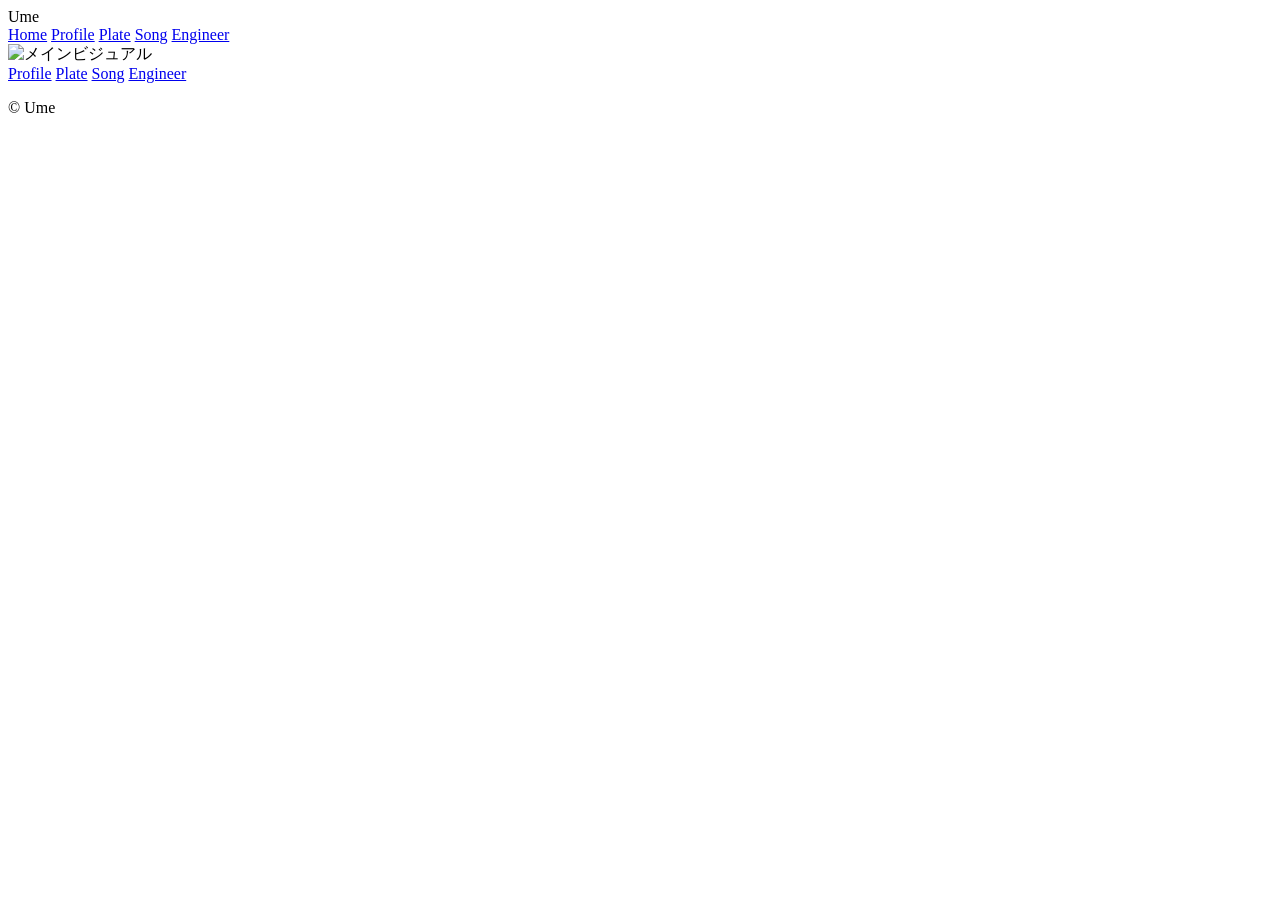
==== index.html @ 03c649e3 "UmeCha→Ume" ====
<!DOCTYPE html>
<html lang="ja">

<head>

  <!-- =======================================
       Meta
  ======================================== -->

  <meta charset="UTF-8">
  <meta name="viewport" content="width=device-width, initial-scale=1.0">

  <!-- ページタイトル -->
  <title>Ume OFFICIAL</title>

  <!-- CSS -->
  <link rel="stylesheet" href="css/style.css">

  <!-- Google Font -->
  <link href="https://fonts.googleapis.com/css2?family=Montserrat:wght@700;800&display=swap" rel="stylesheet">

  <!-- Favicon -->
  <link rel="icon" type="image/png" href="image/favicon.png">

</head>

<body>

  <!-- =======================================
       Header
  ======================================== -->

  <header class="header">

    <!-- タイトル -->
    <div class="header-center">
      Ume
    </div>

    <!-- ハンバーガー -->
    <div class="hamburger">
      <span></span>
      <span></span>
      <span></span>
    </div>

    <!-- メニュー -->
    <nav class="hamburger-menu">
      <a href="index.html">Home</a>
      <a href="profile.html">Profile</a>
      <a href="plate.html">Plate</a>
      <a href="song.html">Song</a>
      <a href="engineer.html">Engineer</a>
    </nav>

  </header>

  <!-- =======================================
       Main
  ======================================== -->

  <main>

    <!-- Hero -->
    <section class="hero">

      <img src="image/IMG_7417.jpeg" alt="メインビジュアル">

      <nav class="hero-menu">
        <a href="profile.html">Profile</a>
        <a href="plate.html">Plate</a>
        <a href="song.html">Song</a>
        <a href="engineer.html">Engineer</a>
      </nav>

    </section>

  </main>

  <!-- =======================================
       Footer
  ======================================== -->

  <footer class="footer">
    <p>© Ume</p>
  </footer>

  <!-- =======================================
       JavaScript
  ======================================== -->

  <script src="js/menu.js"></script>

</body>
</html>
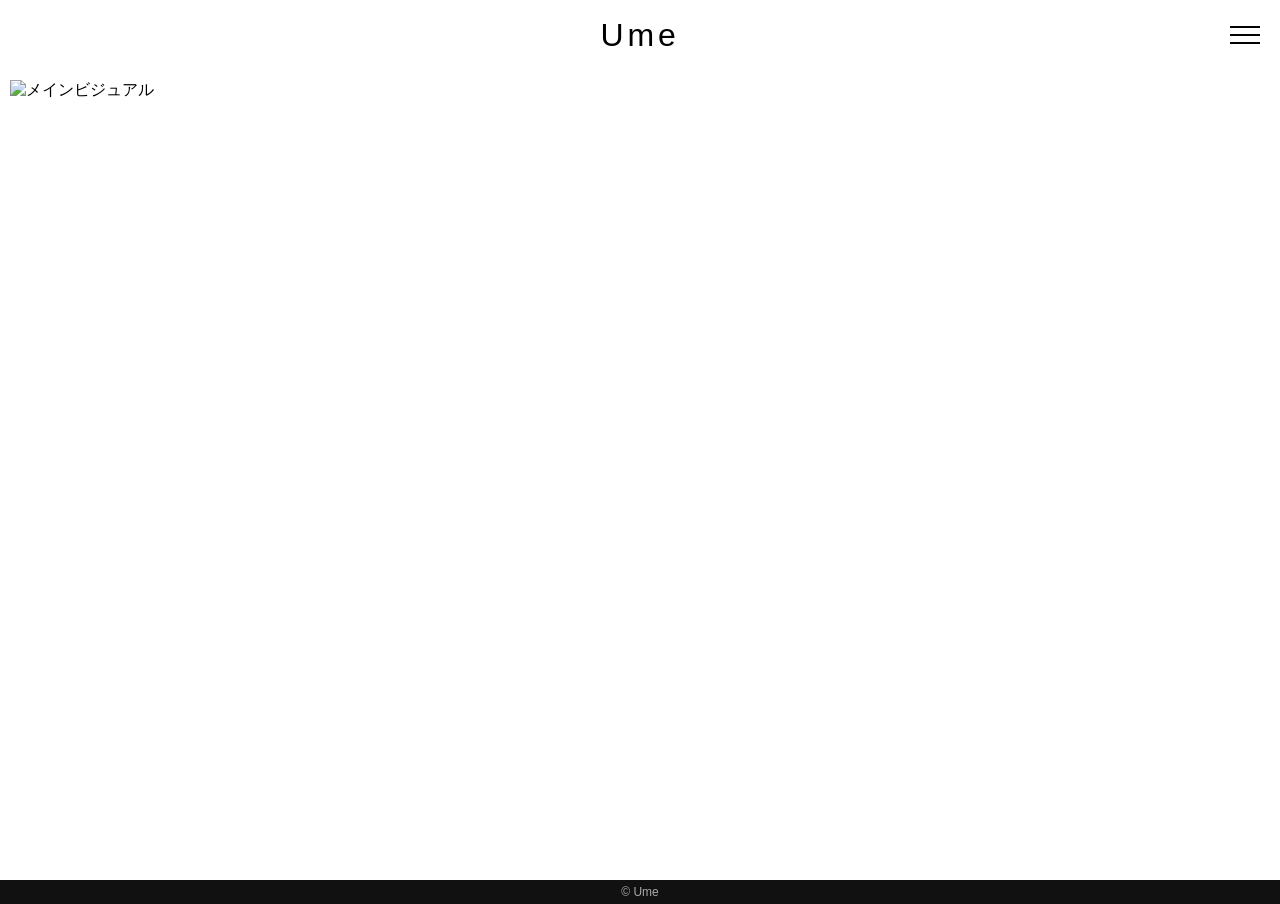
==== commit ce65da97: "エンジニア削除" ====
--- a/index.html
+++ b/index.html
@@ -50,7 +50,6 @@
       <a href="profile.html">Profile</a>
       <a href="plate.html">Plate</a>
       <a href="song.html">Song</a>
-      <a href="engineer.html">Engineer</a>
     </nav>
 
   </header>
@@ -70,7 +69,6 @@
         <a href="profile.html">Profile</a>
         <a href="plate.html">Plate</a>
         <a href="song.html">Song</a>
-        <a href="engineer.html">Engineer</a>
       </nav>
 
     </section>
--- a/css/style.css
+++ b/css/style.css
@@ -0,0 +1,773 @@
+/* ========================================
+   Reset
+======================================== */
+
+* {
+  box-sizing: border-box;
+}
+
+html,
+body {
+  margin: 0;
+  padding: 0;
+  font-family: "Montserrat", sans-serif;
+}
+
+
+/* ========================================
+   Header
+======================================== */
+
+.header {
+  position: relative;
+  height: 70px;
+}
+
+/* ---------- Logo ---------- */
+
+.header-center {
+  position: absolute;
+  left: 50%;
+  top: 50%;
+  transform: translate(-50%, -50%);
+  font-size: 32px;
+  letter-spacing: .12em;
+}
+
+.header-home {
+  position: absolute;
+  left: 20px;
+  top: 50%;
+  transform: translateY(-50%);
+  text-decoration: none;
+  color: #000;
+}
+
+.logo-main {
+  font-weight: 800;
+}
+
+.logo-sub {
+  font-size: 12px;
+  letter-spacing: .1em;
+}
+
+/* ---------- Hamburger ---------- */
+
+.hamburger {
+  position: absolute;
+  right: 20px;
+  top: 50%;
+  transform: translateY(-50%);
+  width: 30px;
+  cursor: pointer;
+}
+
+.hamburger span {
+  display: block;
+  height: 2px;
+  margin: 6px 0;
+  background: #000;
+}
+
+/* ---------- Menu ---------- */
+
+.hamburger-menu {
+  position: absolute;
+  top: 70px;
+  right: 0;
+  display: none;
+  flex-direction: column;
+  gap: 16px;
+  padding: 24px;
+  background: #fff;
+  z-index: 100;
+}
+
+.hamburger-menu.is-open {
+  display: flex;
+}
+
+.hamburger-menu a {
+  color: #333;
+  text-decoration: none;
+  font-size: 18px;
+}
+
+
+/* ========================================
+   Hero
+======================================== */
+
+.hero {
+  position: relative;
+  width: 100%;
+  height: 90vh;
+  padding: 10px;
+}
+
+.hero img {
+  width: 100%;
+  height: 100%;
+  object-fit: cover;
+}
+
+.hero-menu {
+  position: absolute;
+  left: 50%;
+  bottom: 8%;
+  transform: translateX(-50%);
+  display: flex;
+  gap: 40px;
+}
+
+.hero-menu a {
+  padding: 12px 26px;
+  border: 1px solid #fff;
+  color: #fff;
+  text-decoration: none;
+  transition: .3s;
+}
+
+.hero-menu a:hover {
+  background: #555;
+}
+
+
+/* ========================================
+   Common
+======================================== */
+
+/* ---------- Page Layout ---------- */
+
+.profile,
+.plate,
+.song,
+.song-detail,
+.plate-detail {
+  max-width: 1000px;
+  margin: 0 auto;
+  padding: 80px 20px;
+}
+
+/* ---------- Page Title ---------- */
+
+.profile-title,
+.plate-title,
+.song-title {
+  max-width: 1000px;
+  margin: 0 auto 40px;
+  padding: 0 20px;
+  font-size: 56px;
+  font-weight: 600;
+}
+
+/* ---------- Filter Menu ---------- */
+
+.plate-menu,
+.song-menu {
+  display: flex;
+  gap: 40px;
+  margin-bottom: 40px;
+}
+
+.plate-menu a,
+.song-menu a {
+  color: #888;
+  text-decoration: none;
+}
+
+.plate-menu a.active,
+.song-menu a.active {
+  color: #000;
+  font-weight: bold;
+  border-bottom: 2px solid #000;
+}
+
+/* ---------- Grid ---------- */
+
+.plate-grid,
+.song-grid {
+  display: grid;
+  grid-template-columns: repeat(3, 1fr);
+  gap: 30px;
+}
+
+/* ---------- Card ---------- */
+
+.plate-card,
+.song-card {
+  display: block;
+  color: #000;
+  text-decoration: none;
+  transition: .3s;
+}
+
+.plate-card img,
+.song-card img {
+  width: 100%;
+  aspect-ratio: 1 / 1;
+  object-fit: cover;
+  border-radius: 8px;
+}
+
+.song-card img {
+  transition: .3s;
+}
+
+.song-card:hover img {
+  opacity: .75;
+}
+
+.plate-card h2,
+.song-card h2 {
+  margin: 15px 0 5px;
+  font-size: 30px;
+}
+
+.plate-card p,
+.song-card p {
+  margin: 0;
+  color: #777;
+}
+
+/* ========================================
+   Profile
+======================================== */
+
+.profile-hero {
+  display: block;
+  width: 85%;
+  max-width: 1200px;
+  height: auto;
+  margin: 0 auto 70px;
+}
+
+.profile-content {
+  max-width: 1000px;
+  margin: 0 auto;
+  padding: 0 20px;
+}
+
+.profile-content h1 {
+  margin: 0;
+  font-size: 48px;
+}
+
+.profile-content h2 {
+  margin: 0;
+  font-size: 40px;
+  font-weight: 700;
+}
+
+.profile-sub {
+  margin: 10px 0 30px;
+  font-size: 18px;
+  color: #777;
+}
+
+.profile-content p {
+  font-size: 18px;
+  line-height: 1.9;
+}
+
+
+/* ========================================
+   Song Detail
+======================================== */
+
+.song-detail-inner {
+  display: flex;
+  flex-direction: column;
+  align-items: center;
+  gap: 40px;
+}
+
+.song-detail img {
+  width: 500px;
+  max-width: 100%;
+  aspect-ratio: 1 / 1;
+  object-fit: cover;
+  border-radius: 8px;
+}
+
+.song-info {
+  width: 500px;
+  max-width: 100%;
+}
+
+.song-info h1 {
+  margin: 0;
+  font-size: 24px;
+}
+
+
+/* ========================================
+   Plate Detail
+======================================== */
+
+.plate-detail-inner {
+  display: flex;
+  flex-direction: column;
+  align-items: center;
+  gap: 40px;
+}
+
+.plate-detail img {
+  width: 500px;
+  max-width: 100%;
+  aspect-ratio: 1 / 1;
+  object-fit: cover;
+  border-radius: 8px;
+}
+
+.plate-info {
+  width: 500px;
+  max-width: 100%;
+}
+
+.plate-info h1 {
+  margin: 0;
+  font-size: 24px;
+}
+
+
+/* ========================================
+   Detail Common
+======================================== */
+
+.type {
+  margin: 10px 0 30px;
+  color: #777;
+  font-size: 20px;
+}
+
+.release {
+  margin-bottom: 35px;
+}
+
+.credit p {
+  margin-bottom: 25px;
+}
+
+.links {
+  display: flex;
+  gap: 20px;
+  margin-top: 40px;
+}
+
+.links a {
+  color: #000;
+  text-decoration: none;
+  border-bottom: 1px solid #000;
+}
+
+.back {
+  margin-top: 60px;
+}
+
+.back a {
+  color: #555;
+  text-decoration: none;
+}
+
+.back a:hover {
+  color: #000;
+}
+
+/* ========================================
+   Track List
+======================================== */
+
+.track-list h2 {
+  margin: 50px 0 20px;
+  font-size: 20px;
+  letter-spacing: .08em;
+}
+
+.track {
+  padding: 24px 0;
+  border-bottom: 1px solid #ddd;
+}
+
+.track-head {
+  display: flex;
+  justify-content: space-between;
+  align-items: center;
+  margin-bottom: 14px;
+}
+
+.track-left {
+  display: flex;
+  align-items: center;
+  width: 100%;
+}
+
+.track-title {
+  position: relative;
+  flex: 1;
+  font-size: 18px;
+  cursor: pointer;
+  transition: .2s;
+}
+
+.track-title:hover {
+  color: #777;
+}
+
+
+/* ========================================
+   Player
+======================================== */
+
+.player {
+  display: flex;
+  align-items: center;
+  gap: 12px;
+  max-height: 0;
+  overflow: hidden;
+  opacity: 0;
+  transition: .25s;
+}
+
+.track:hover .player {
+  max-height: 40px;
+  margin-top: 12px;
+  opacity: 1;
+}
+
+.play {
+  width: 22px;
+  margin-left: auto;
+  padding: 0;
+  border: none;
+  background: none;
+  font-size: 18px;
+  cursor: pointer;
+}
+
+.current,
+.duration {
+  width: 38px;
+  font-size: 13px;
+  color: #777;
+  text-align: center;
+}
+
+
+/* ========================================
+   Range
+======================================== */
+
+.seek {
+  flex: 1;
+  appearance: none;
+  -webkit-appearance: none;
+  background: transparent;
+  cursor: pointer;
+}
+
+.seek::-webkit-slider-runnable-track {
+  height: 2px;
+  background: #000;
+}
+
+.seek::-webkit-slider-thumb {
+  -webkit-appearance: none;
+  width: 10px;
+  height: 10px;
+  margin-top: -4px;
+  border-radius: 50%;
+  background: #000;
+}
+
+.seek::-moz-range-track {
+  height: 2px;
+  background: #000;
+}
+
+.seek::-moz-range-thumb {
+  width: 10px;
+  height: 10px;
+  border: none;
+  border-radius: 50%;
+  background: #000;
+}
+
+
+/* ========================================
+   Lyrics Popup
+======================================== */
+
+.lyrics-popup {
+  position: absolute;
+  left: 0;
+  bottom: calc(100% + 1px);
+
+  display: none;
+
+  width: 320px;
+  max-height: 260px;
+  overflow-y: auto;
+
+  padding: 18px;
+
+  background: #fff;
+  color: #000;
+
+  border: 1px solid #ddd;
+  border-radius: 10px;
+
+  box-shadow: 0 8px 30px rgba(0, 0, 0, .12);
+
+  white-space: pre-line;
+  line-height: 1.9;
+  font-size: 13px;
+
+  z-index: 9999;
+}
+
+.track-title:hover .lyrics-popup {
+  display: block;
+}
+
+.lyrics-popup::after {
+  content: "";
+  position: absolute;
+  left: 20px;
+  top: 100%;
+
+  border: 8px solid transparent;
+  border-top-color: #fff;
+}
+
+.lyrics-popup::-webkit-scrollbar {
+  width: 6px;
+}
+
+.lyrics-popup::-webkit-scrollbar-thumb {
+  background: #bbb;
+  border-radius: 20px;
+}
+
+.lyrics-popup::-webkit-scrollbar-track {
+  background: transparent;
+}
+
+/* ========================================
+   SNS
+======================================== */
+
+.sns-zone {
+  padding: 60px 20px;
+  background: #000;
+  color: #fff;
+}
+
+.sns-title {
+  margin-bottom: 40px;
+  text-align: center;
+  letter-spacing: .2em;
+}
+
+.sns-icons {
+  display: flex;
+  justify-content: center;
+  gap: 30px;
+}
+
+.sns-icons a {
+  display: flex;
+  justify-content: center;
+  align-items: center;
+
+  width: 60px;
+  height: 60px;
+
+  color: #fff;
+  text-decoration: none;
+
+  border: 1px solid #fff;
+
+  transition: .3s;
+}
+
+.sns-icons a:hover {
+  background: #fff;
+  color: #000;
+}
+
+.sns-icons i {
+  font-size: 24px;
+}
+
+
+/* ========================================
+   Footer
+======================================== */
+
+.footer {
+  display: flex;
+  justify-content: center;
+  align-items: center;
+
+  height: 24px;
+
+  background: #111;
+  color: #aaa;
+
+  font-size: 12px;
+}
+
+
+/* ========================================
+   Responsive
+======================================== */
+
+@media (max-width:768px){
+
+  /* ---------- Header ---------- */
+
+  .header{
+    height:60px;
+  }
+
+  .header-home{
+    left:15px;
+  }
+
+  .logo-main{
+    font-size:22px;
+  }
+
+  .logo-sub{
+    font-size:10px;
+  }
+
+  .hamburger{
+    right:15px;
+    width:28px;
+  }
+
+  .hamburger-menu{
+    top:60px;
+    right:0;
+    width:100%;
+    padding:20px;
+  }
+
+  .hamburger-menu a{
+    font-size:20px;
+  }
+
+  /* ---------- Hero ---------- */
+
+  .hero{
+    height:100dvh;
+    padding:0;
+  }
+
+  .hero-menu{
+    position:absolute;
+
+    top:50%;
+    left:50%;
+    bottom:auto;
+
+    transform:translate(-50%,-50%);
+
+    display:flex;
+    flex-direction:column;
+    gap:20px;
+  }
+
+  .hero-menu a{
+    width:240px;
+    text-align:center;
+  }
+
+  /* ---------- Common ---------- */
+
+  .profile,
+  .plate,
+  .song,
+  .song-detail,
+  .plate-detail{
+    padding:40px 20px;
+  }
+
+  .plate-title,
+  .song-title,
+  .profile-title{
+    font-size:42px;
+  }
+
+  .plate-grid,
+  .song-grid{
+    grid-template-columns:1fr;
+  }
+
+  .plate-menu,
+  .song-menu{
+    flex-wrap:wrap;
+    gap:20px;
+  }
+
+  /* ---------- Profile ---------- */
+
+  .profile-hero{
+    width:100%;
+    margin-bottom:40px;
+  }
+
+  .profile-content h1{
+    font-size:40px;
+  }
+
+  .profile-content h2{
+    margin:0;
+    font-size:34px;
+    font-weight:700;
+  }
+
+  .profile-sub{
+    margin:10px 0 25px;
+    font-size:18px;
+  }
+
+  .profile-content p{
+    margin-bottom:24px;
+    font-size:16px;
+    line-height:1.8;
+  }
+
+  /* ---------- Detail ---------- */
+
+  .song-detail img,
+  .plate-detail img{
+    width:100%;
+  }
+
+  .song-info,
+  .plate-info{
+    width:100%;
+  }
+
+  .track-title{
+    font-size:16px;
+  }
+
+  .lyrics-popup{
+    width:90vw;
+    max-height:220px;
+    font-size:12px;
+  }
+
+  /* ---------- SNS ---------- */
+
+  .sns-icons{
+    justify-content:center;
+    gap:20px;
+  }
+
+}
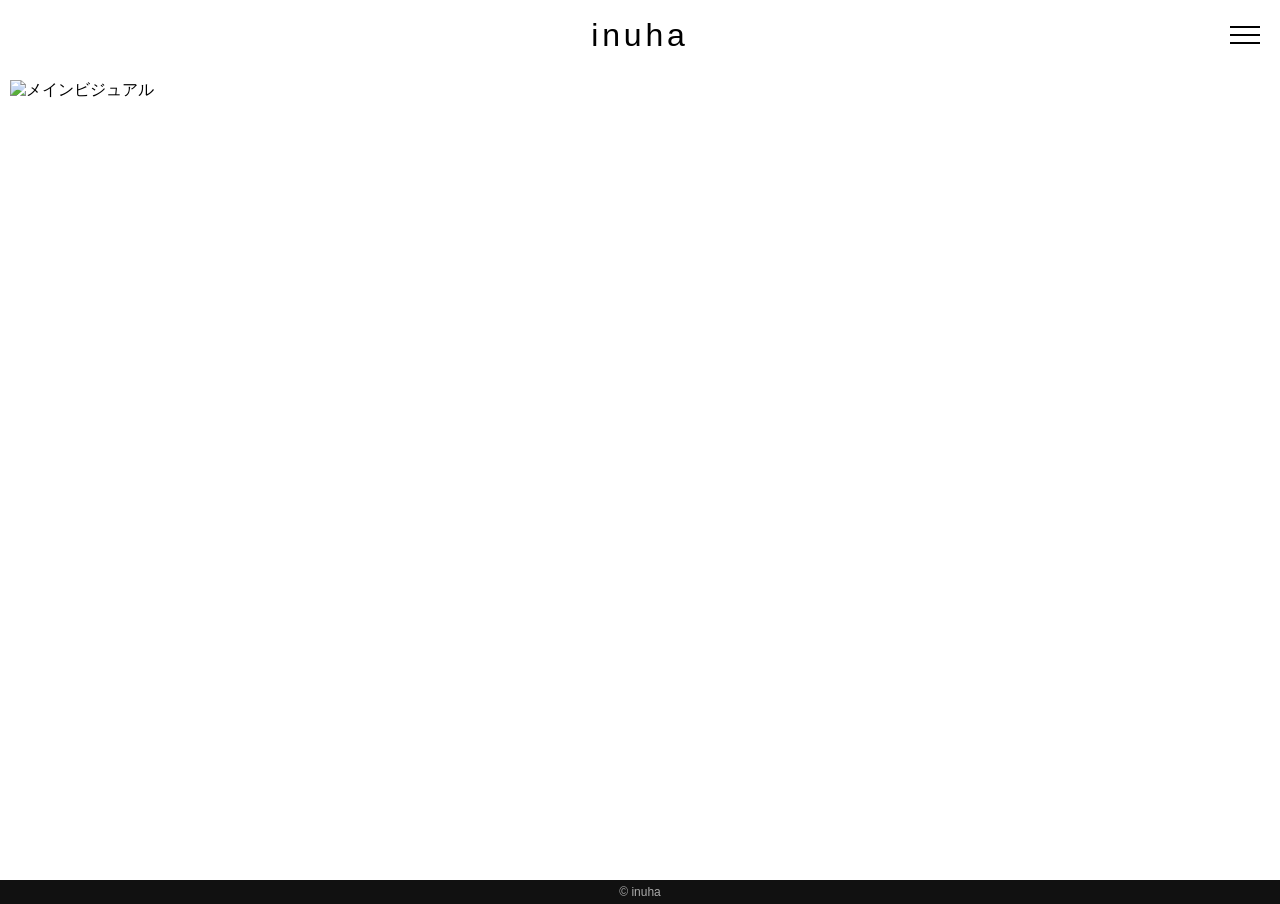
==== commit 20e11ce9: "変更" ====
--- a/index.html
+++ b/index.html
@@ -11,7 +11,7 @@
   <meta name="viewport" content="width=device-width, initial-scale=1.0">
 
   <!-- ページタイトル -->
-  <title>Ume OFFICIAL</title>
+  <title>inuha OFFICIAL</title>
 
   <!-- CSS -->
   <link rel="stylesheet" href="css/style.css">
@@ -20,7 +20,7 @@
   <link href="https://fonts.googleapis.com/css2?family=Montserrat:wght@700;800&display=swap" rel="stylesheet">
 
   <!-- Favicon -->
-  <link rel="icon" type="image/png" href="image/favicon.png">
+  <link rel="icon" type="image/jpg" href="image/ume_favicon.JPG">
 
 </head>
 
@@ -34,7 +34,7 @@
 
     <!-- タイトル -->
     <div class="header-center">
-      Ume
+      inuha
     </div>
 
     <!-- ハンバーガー -->
@@ -80,7 +80,7 @@
   ======================================== -->
 
   <footer class="footer">
-    <p>© Ume</p>
+    <p>© inuha</p>
   </footer>
 
   <!-- =======================================
--- a/css/style.css
+++ b/css/style.css
@@ -211,10 +211,12 @@
   border-radius: 8px;
 }
 
+.plate-card img,
 .song-card img {
   transition: .3s;
 }
 
+.plate-card:hover img,
 .song-card:hover img {
   opacity: .75;
 }
@@ -234,10 +236,9 @@
 /* ========================================
    Profile
 ======================================== */
-
 .profile-hero {
   display: block;
-  width: 85%;
+  width: 60%;
   max-width: 1200px;
   height: auto;
   margin: 0 auto 70px;
@@ -247,6 +248,7 @@
   max-width: 1000px;
   margin: 0 auto;
   padding: 0 20px;
+  text-align: left;
 }
 
 .profile-content h1 {
@@ -254,21 +256,18 @@
   font-size: 48px;
 }
 
-.profile-content h2 {
-  margin: 0;
-  font-size: 40px;
-  font-weight: 700;
+.profile-main {
+  margin: 10px 0 30px;
+  padding: 0;
+  font-size: 18px;
+  color: #000000;
 }
 
 .profile-sub {
   margin: 10px 0 30px;
+  padding: 0;
   font-size: 18px;
-  color: #777;
-}
-
-.profile-content p {
-  font-size: 18px;
-  line-height: 1.9;
+  color: #424242b3;
 }
 
 
@@ -527,8 +526,10 @@
   z-index: 9999;
 }
 
-.track-title:hover .lyrics-popup {
-  display: block;
+@media (hover: hover) and (pointer: fine) {
+  .track-title:hover .lyrics-popup {
+    display: block;
+  }
 }
 
 .lyrics-popup::after {
@@ -715,9 +716,9 @@
 
   /* ---------- Profile ---------- */
 
-  .profile-hero{
-    width:100%;
-    margin-bottom:40px;
+  .profile-hero img{
+   width:70%;
+   height:auto;
   }
 
   .profile-content h1{
@@ -763,6 +764,10 @@
     font-size:12px;
   }
 
+  .track-title.is-open .lyrics-popup {
+    display: block;
+  }
+
   /* ---------- SNS ---------- */
 
   .sns-icons{
